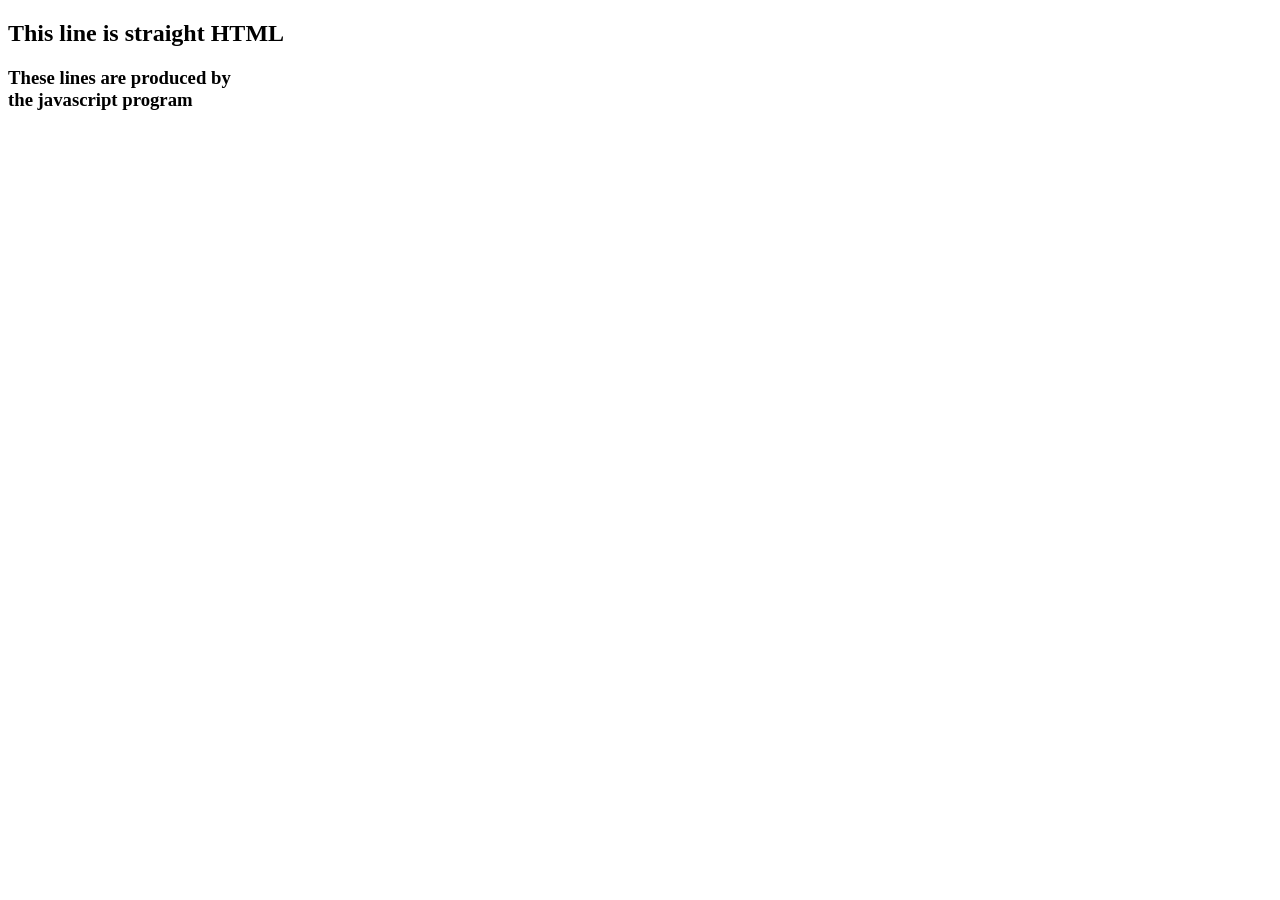
==== week4/index.html @ f1d12ac2 "Profile Website" ====
<!DOCTYPE html>
<html lang="en">
<head>
    <meta charset="UTF-8">
    <meta name="viewport" content="width=device-width, initial-scale=1.0">
    <title>Our First JavaScript Example</title>
</head>
<body>
    <h2> This line is straight HTML</h2>
    <h3>
        <script type="text/javaScript">
            document.write("These lines are produced by <br/>")
            document.write("the javascript program <br/>")
            alert("Hey, JavaScript is fun")
        </script>
    </h3>
    <script type="text/javascript" src="script.js"></script>
</body>
</html>
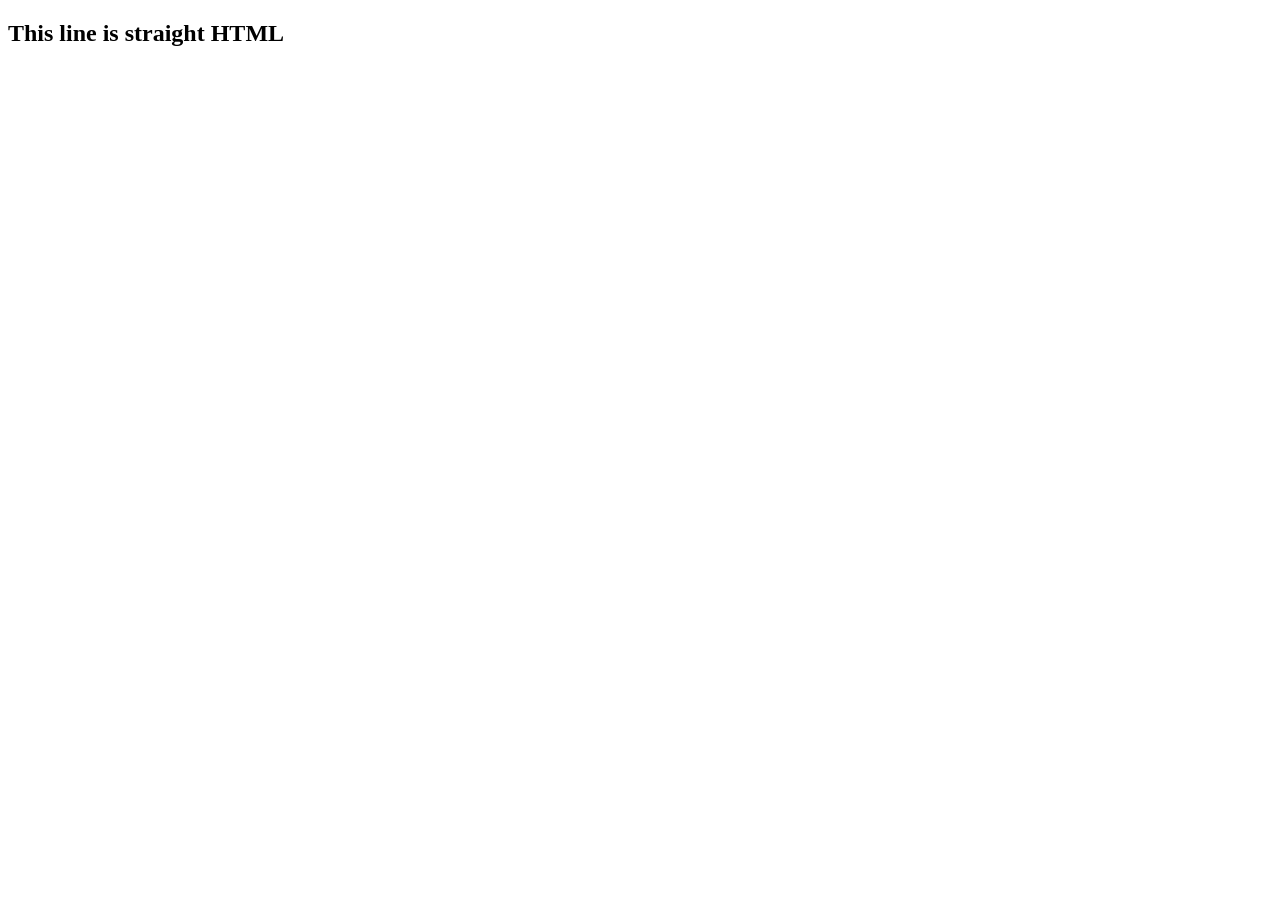
==== commit 3a0d25ba: "Week 4 exercise" ====
--- a/week4/index.html
+++ b/week4/index.html
@@ -9,9 +9,61 @@
     <h2> This line is straight HTML</h2>
     <h3>
         <script type="text/javaScript">
-            document.write("These lines are produced by <br/>")
-            document.write("the javascript program <br/>")
-            alert("Hey, JavaScript is fun")
+        // Declaring Variables 
+            var studentName = "Clinton";
+            var scores = [85,72,91];
+            var total = 0;
+            var average;
+        
+            console.log('Student: ' + studentName + ' ' + scores);
+            
+            // For loop
+           for (var i = 0; i < scores.length; i++) {
+            total += scores[i];
+
+            console.log('scores ' + (i+i) + ':' + scores[i]);
+            
+            }
+
+            average = total / scores.length;
+            console.log('Average: '+ average);
+            // Using if / else if/ else 
+        
+        var grade;
+
+        if (average >= 90){
+            grade = "A";
+            
+        } else if(average >= 80){
+            grade = "B";
+        } else if (average >= 70){
+            grade = "C";
+            
+        } else if (average >= 60){
+            grade = "D";
+            
+       } else {
+            grade = "F";
+    }
+        // Using switch statements
+        var message;
+
+        switch (grade){
+            case "A":
+                Message = "Oustanding"; break;
+            case "B":
+                Message = "Great Work"; break;
+            case "C":
+                Message = "You passed"; break;
+            case "D":
+                Message = "Barley Passed - review the materials."; break;
+            case "F":
+            default: 
+                Message = "Did not pass - please see the instructor"; 
+        }
+        console.log('Message:' + Message);
+
+
         </script>
     </h3>
     <script type="text/javascript" src="script.js"></script>
